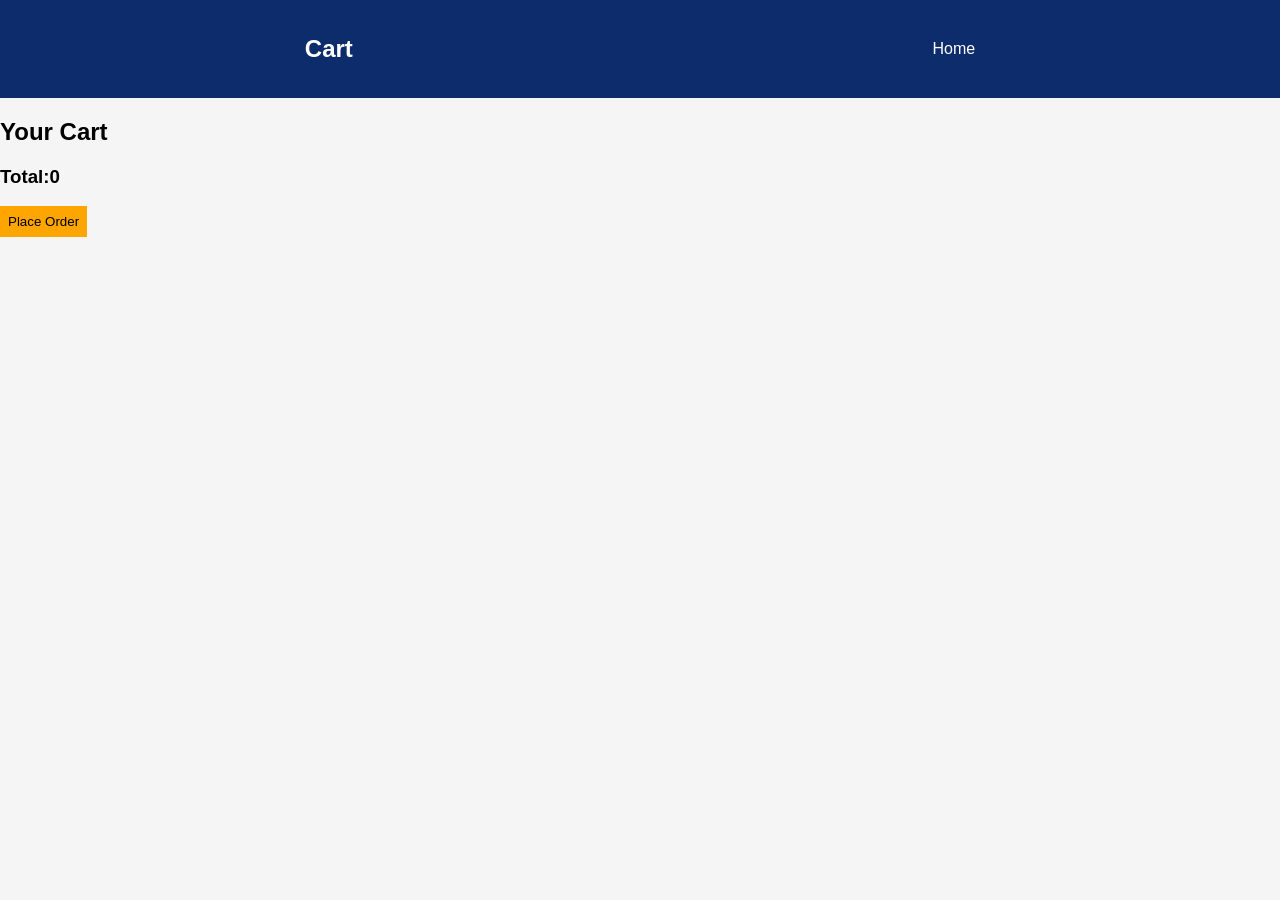
==== cart.html @ 0d1672fc "Add files via upload" ====
<!DOCTYPE html>
<html>
<head>
<meta charset="UTF-8">
<link rel="stylesheet" href="style.css">
</head>

<body>

<div class="navbar">
  <h2>Cart</h2>
  <a href="index.html">Home</a>
</div>

<h2>Your Cart</h2>

<div id="cartItems"></div>

<h3>Total:<span id="total"></span></h3>

<button onclick="placeOrder()">Place Order</button>

<script src="script.js"></script>

</body>
</html>
---- style.css ----
body {
  margin: 0;
  font-family: Arial;
  background: #f5f5f5;
}

.navbar {
  background: #0d2c6c;
  color: white;
  padding: 15px;
  display: flex;
  justify-content: space-around;
  align-items: center;
}

.navbar a {
  color: white;
  text-decoration: none;
}

.navbar input {
  width: 30%;
  padding: 8px;
}

.hero {
  background: #0d2c6c;
  color: white;
  text-align: center;
  padding: 40px;
}

.categories {
  padding: 20px;
}

.cat-card {
  margin-bottom: 20px;
  border-radius: 10px;
  overflow: hidden;
  position: relative;
  cursor: pointer;
}

.cat-card img {
  width: 100%;
  height: 220px;
  object-fit: cover;
}

.cat-card h3 {
  position: absolute;
  bottom: 10px;
  left: 20px;
  color: white;
}

.products {
  display: grid;
  grid-template-columns: repeat(auto-fit,minmax(220px,1fr));
  gap: 20px;
  padding: 20px;
}

.card {
  background: white;
  padding: 10px;
  border-radius: 10px;
  text-align: center;
}

.card img {
  width: 100%;
  height: 180px;
  object-fit: contain;
}

button {
  background: orange;
  border: none;
  padding: 8px;
  cursor: pointer;
}

.back-btn {
  margin: 10px;
  background: #0d2c6c;
  color: white;
}
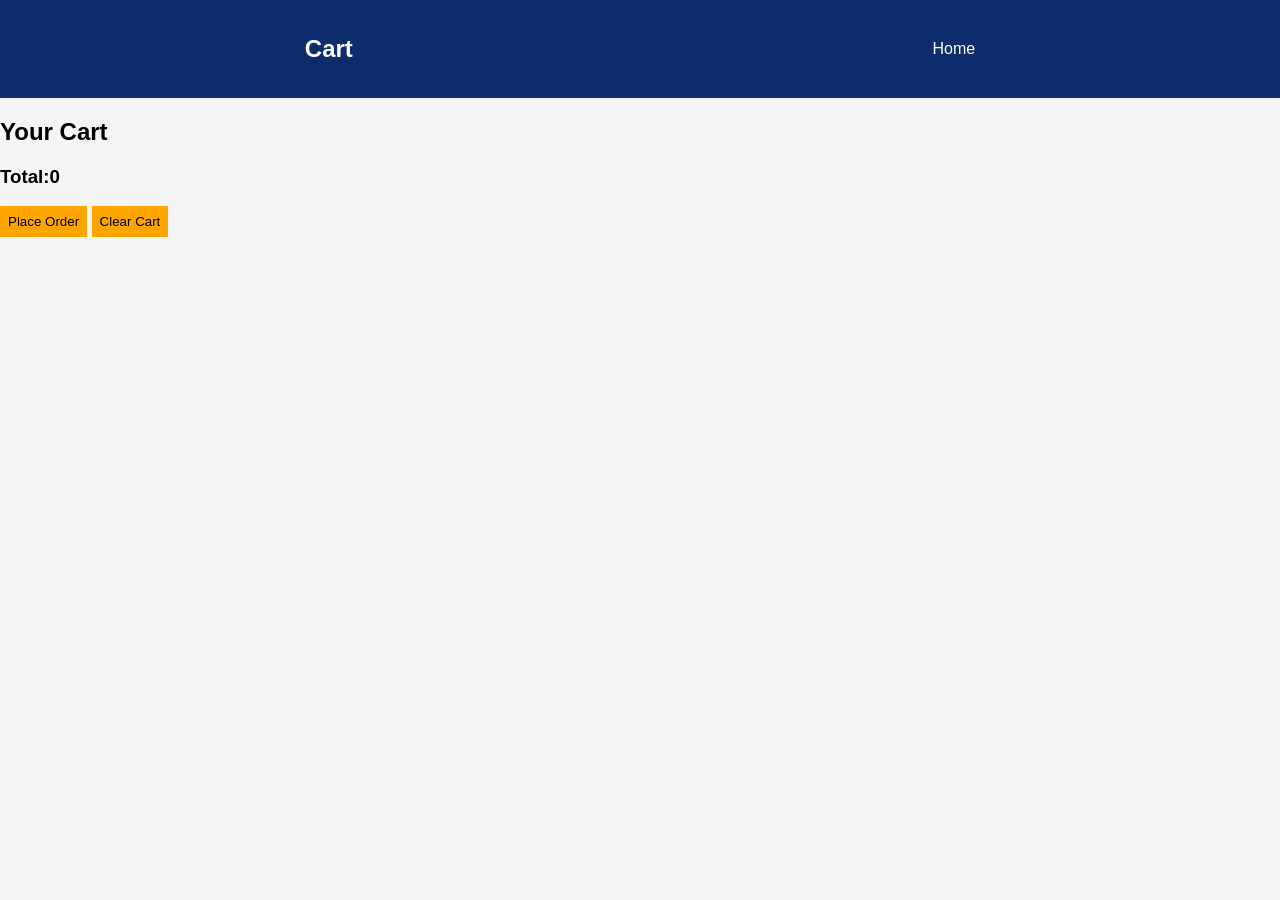
==== commit 9fd1dfa3: "Add files via upload" ====
--- a/cart.html
+++ b/cart.html
@@ -19,6 +19,7 @@
 <h3>Total:<span id="total"></span></h3>
 
 <button onclick="placeOrder()">Place Order</button>
+<button onclick="clearCart()">Clear Cart</button>
 
 <script src="script.js"></script>
 
--- a/style.css
+++ b/style.css
@@ -86,4 +86,8 @@
   margin: 10px;
   background: #0d2c6c;
   color: white;
+}
+.card:hover{
+  transform: scale(1.05);
+  transition: 0.3s;
 }
